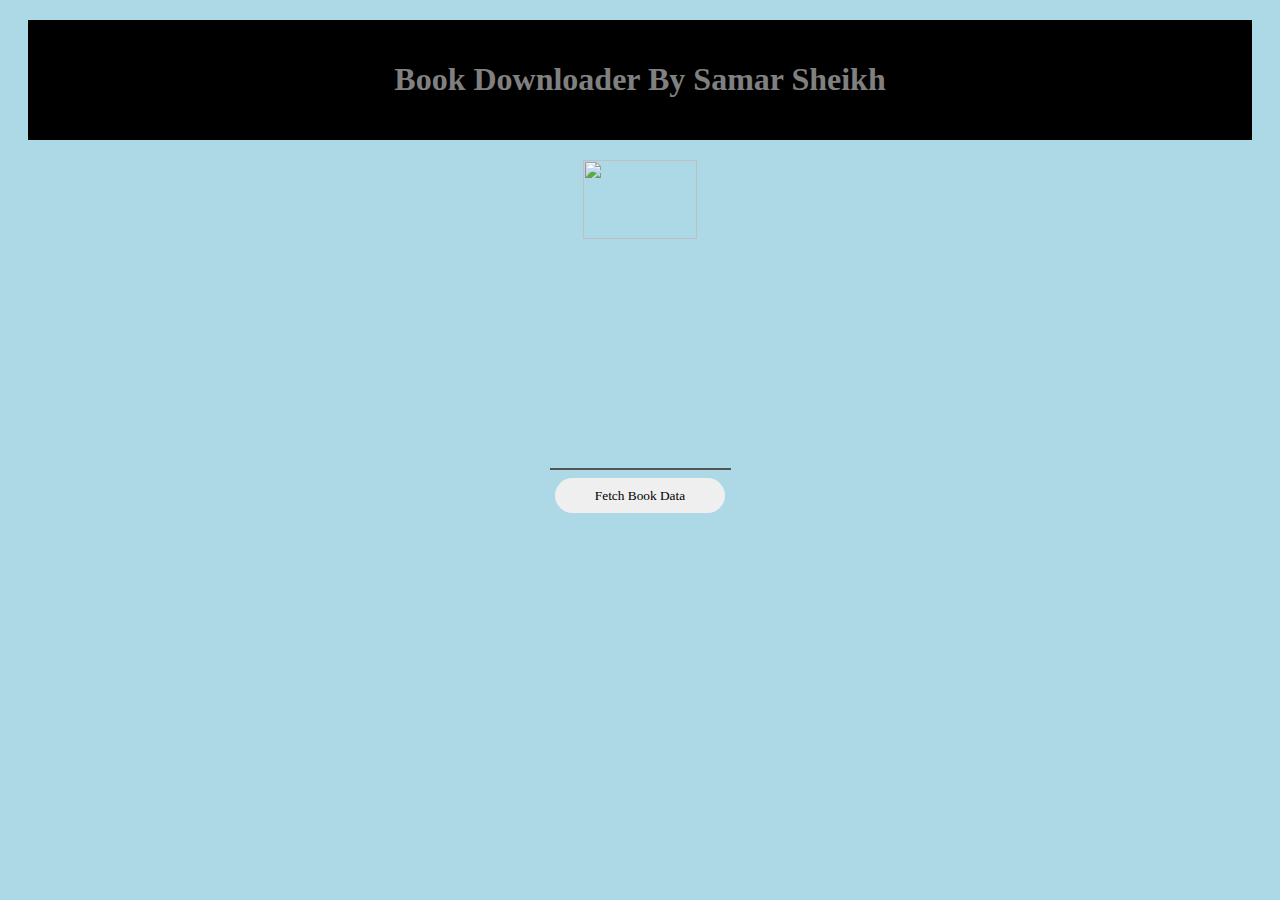
==== apps/pdfDownloader.html @ aa9904e5 "x" ====
<html lang="en">

<head>
    <script></script>
    <link rel="stylesheet" href="../css/fontcss.css" type="text/css" charset="utf-8" />
    <link rel="stylesheet" href="../apps/pdfDownloaderStyle.css" type="text/css" charset="utf-8" />
    <style type="text/css">

    </style>
    <title>Document</title>
</head>

<body>
    <div class="header">
        <h1>Book Downloader By Samar Sheikh</h1>
    </div>
    <img src="https://elyssarpress.com/wp-content/uploads/2019/12/book-cover-placeholder.png" id="bookCover" width="30%"><br>
    <input type="text" id="bookName">
    <button onClick="printName();" type="button" name="bookNameName">Fetch Book Data</button>
    <a href="" id="downloadLink">Download Link</a>
    <div>
        <script src="../apps/downloaderScript.js">
        </script>
</body>

</html>
---- css/fontcss.css ----
@font-face {
    font-family: 'apercuregular';
    src: url('../resources/fonts/apercu_regular-webfont.woff2') format('woff2'), url('../resources/fonts/apercu_regular-webfont.woff') format('woff');
    font-weight: normal;
    font-style: normal;
}

@font-face {
    font-family: 'europaregular';
    src: url('../resources/fonts/Europa/europa_regular-webfont.woff2') format('woff2'), url('../resources/fonts/Europa/europa_regular-webfont.woff') format('woff');
    font-weight: normal;
    font-style: normal;
}
---- apps/pdfDownloaderStyle.css ----
body {
    font-family: 'Open Sans';
    background-color: lightblue;
}

h1 {
    font-style: 'apercuregular';
    color: grey;
    text-align: center;
}

.header {
    background-color: black;
    padding: 20px;
    text-align: center;
    margin: 20px;
}

img,
button,
input,
a {
    display: block;
    margin-left: auto;
    margin-right: auto;
    margin-bottom: 8;
    text-align: center;
}

button {
    height: 35;
    width: 170;
    color: black;
    font-family: 'Open Sans';
    background-color: black54;
    border-radius: 25px;
    border: none;
}

input {
    background-color: lightblue;
    outline: 0;
    border-width: 0 0 2px;
    border-color: black
}

#downloadLink {
    color: white;
    display: none;
}
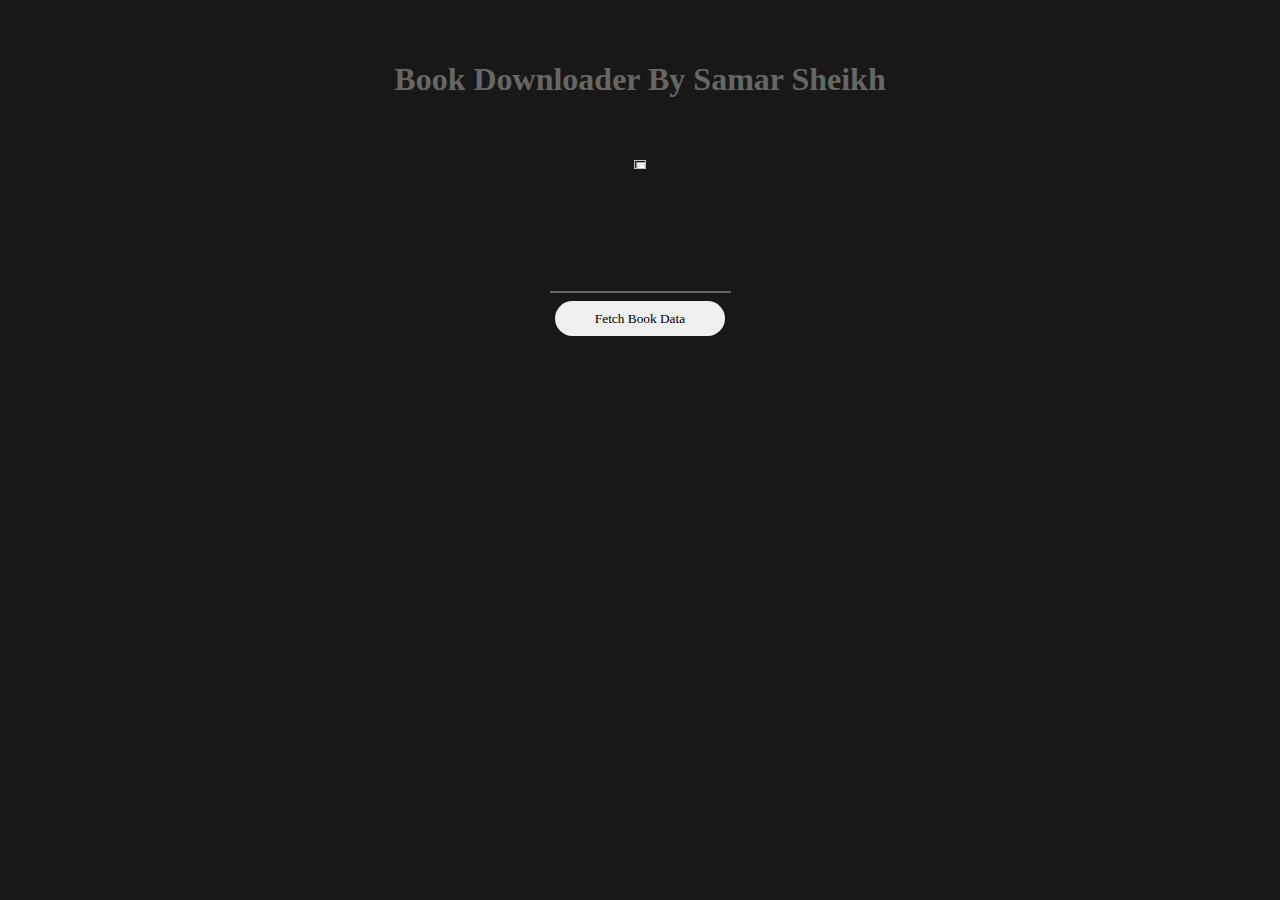
==== commit 429a50d2: "x" ====
--- a/apps/pdfDownloader.html
+++ b/apps/pdfDownloader.html
@@ -1,12 +1,8 @@
 <html lang="en">
 
 <head>
-    <script></script>
     <link rel="stylesheet" href="../css/fontcss.css" type="text/css" charset="utf-8" />
     <link rel="stylesheet" href="../apps/pdfDownloaderStyle.css" type="text/css" charset="utf-8" />
-    <style type="text/css">
-
-    </style>
     <title>Document</title>
 </head>
 
@@ -14,13 +10,12 @@
     <div class="header">
         <h1>Book Downloader By Samar Sheikh</h1>
     </div>
-    <img src="https://elyssarpress.com/wp-content/uploads/2019/12/book-cover-placeholder.png" id="bookCover" width="30%"><br>
+    <img src="https://elyssarpress.com/wp-content/uploads/2019/12/book-cover-placeholder.png" id="bookCover" width="10%"><br>
     <input type="text" id="bookName">
     <button onClick="printName();" type="button" name="bookNameName">Fetch Book Data</button>
-    <a href="" id="downloadLink">Download Link</a>
-    <div>
-        <script src="../apps/downloaderScript.js">
-        </script>
+    <div id="testDownloadLinks"></div>
+    <script src="../apps/downloaderScript.js">
+    </script>
 </body>
 
 </html>--- a/apps/pdfDownloaderStyle.css
+++ b/apps/pdfDownloaderStyle.css
@@ -1,16 +1,15 @@
 body {
-    font-family: 'Open Sans';
-    background-color: lightblue;
+    font-family: 'apercuregular';
+    color: #666;
+    background: #181818;
 }
 
 h1 {
     font-style: 'apercuregular';
-    color: grey;
     text-align: center;
 }
 
 .header {
-    background-color: black;
     padding: 20px;
     text-align: center;
     margin: 20px;
@@ -31,20 +30,21 @@
     height: 35;
     width: 170;
     color: black;
-    font-family: 'Open Sans';
+    font-family: inherit;
     background-color: black54;
     border-radius: 25px;
     border: none;
 }
 
 input {
-    background-color: lightblue;
     outline: 0;
     border-width: 0 0 2px;
-    border-color: black
+    color: white;
+    border-color: #666;
+    background-color: #181818
 }
 
-#downloadLink {
+a {
     color: white;
-    display: none;
+    text-decoration: none;
 }